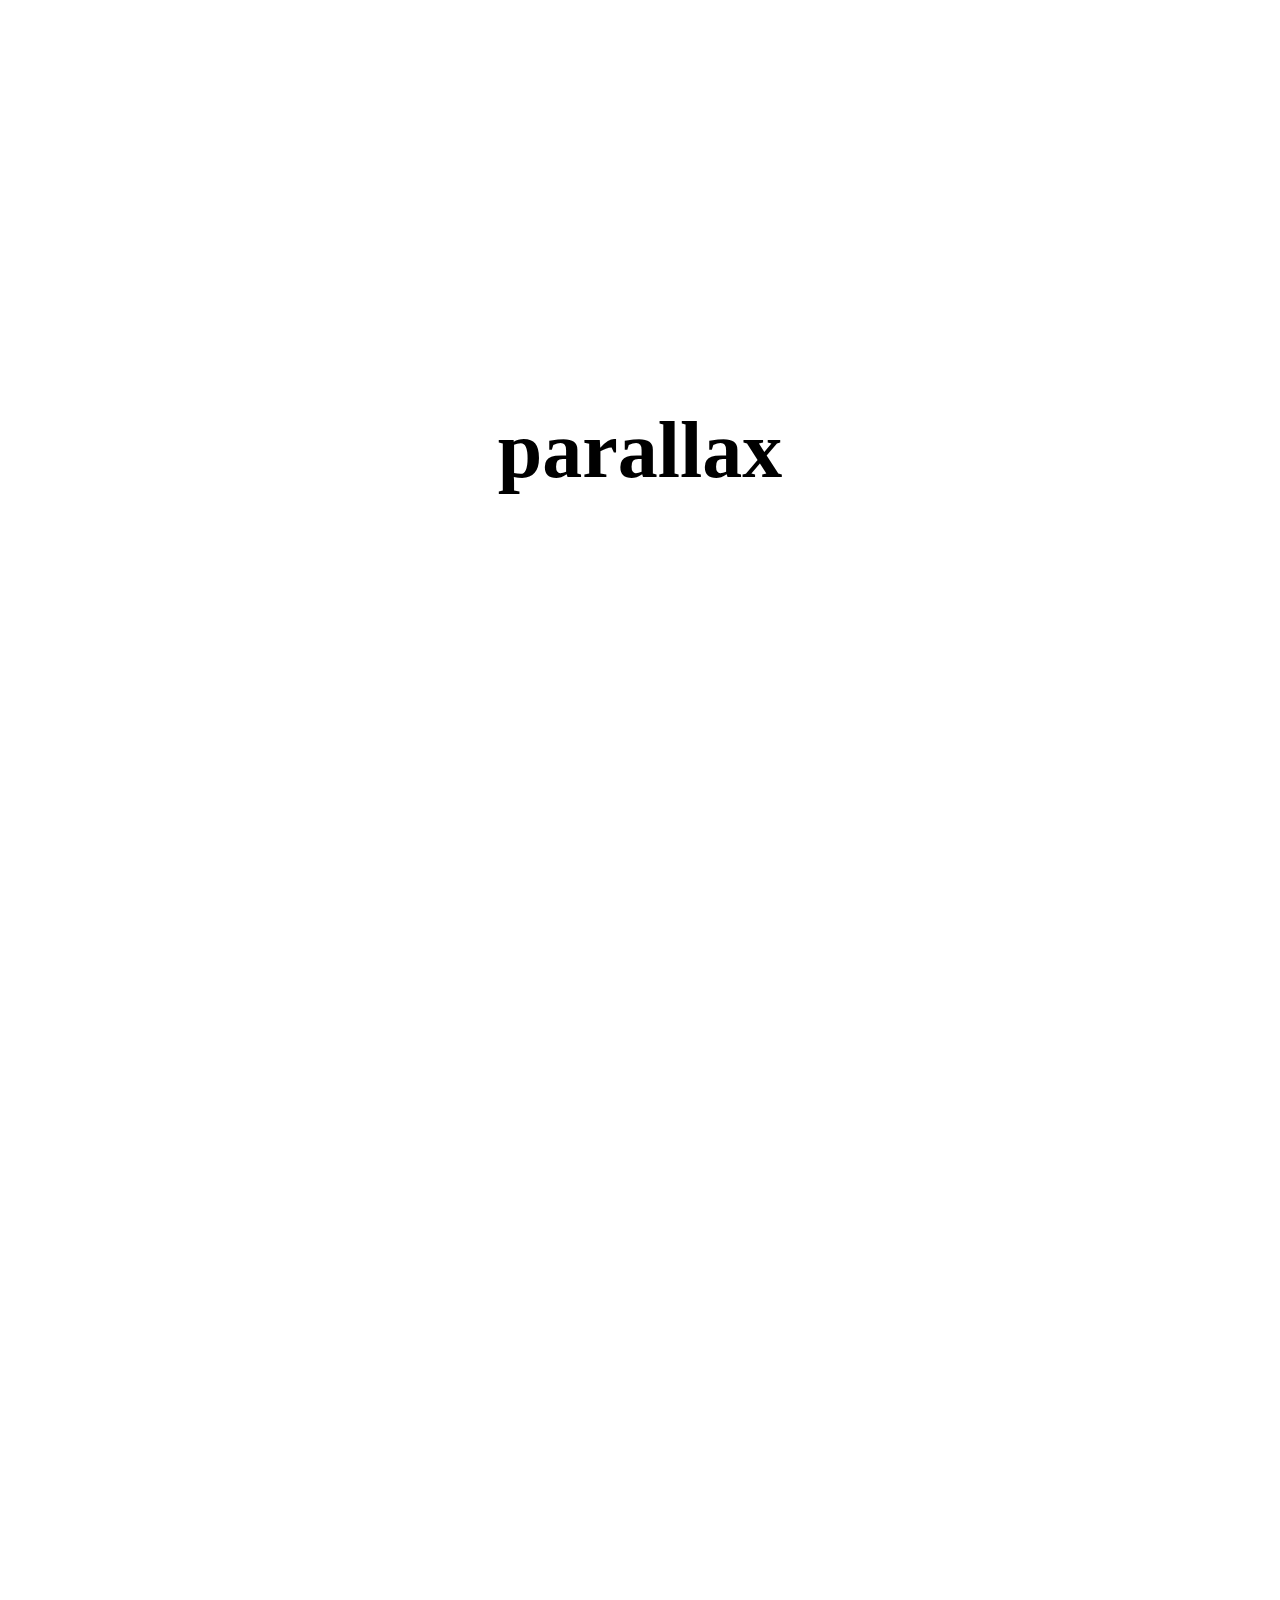
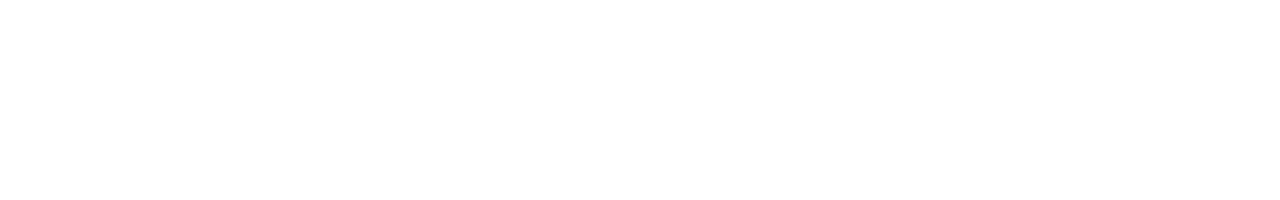
==== index.html @ a86c1f19 "initial commit" ====
<!DOCTYPE html>
<html lang="en">
<head>
  <meta charset="UTF-8">
  <meta http-equiv="X-UA-Compatible" content="IE=edge">
  <meta name="viewport" content="width=device-width, initial-scale=1.0">
  <title>VanillaParallax</title>
  <link rel="stylesheet" href="style.css">
</head>
<body>
  <section>
    <ul>
      <li class="scroll" data-rate="-2" data-direction="vertical">par</li>
      <li>al</li>
      <li class="scroll" data-rate="2">lax</li>
    </ul>
    
    <spanclass="scroll" data-rate="2" data-direction="horizontal"></span>
  </section>
  
  <section></section> 
  <!-- here to just give us a section at the bottom to allow scrolling -->


  <script>

    window.addEventListener('scroll', function(e) {

      const target = document.querySelectorAll('.scroll');
      
      
      var scrolled = window.pageYOffset;
      // var rate = scrolled * -0.5; // negative values change direction

      // target.style.transform = `translate3d(0px, ${rate}px, 0px)`;
    
      var index = 0, length = target.length;
      for(index; index < length; index++) {
        var pos = window.pageYOffset * target[index].dataset.rate;
        
        target[index].style.transform = `translate3d(0px, ${pos}px, 0px)`;
      }

      // console.log(target.style); 
      // this logs only if there is scrolling taking place, somehow

    });


  </script>

  
</body>
</html>
---- style.css ----
body {
  margin: 0;
  height: 100vh;
  /* vh === viewport height */
  font-size: 5em;
  font-family: "Montserrat";
  font-weight: bold;
}

section {
  height: 100%;
}

ul {
  list-style-type: none; /* none gets rid of bullet points */
  padding: 0; /* get rid of any default padding */
  margin: 0; /* get rid of any default margin */
  display: grid; /* using grid, could use flexbox instead, to center the li elements 'par' 'al' 'lax' vertically and horizontally*/
  grid-template-columns: repeat(3, auto); /* part of the grid display options */
  justify-content: center;
  align-items: inherit;
  place-items: center;
  height: 100vh;
}

span {
  width: 110px;
  height: 110px;
  position: absolute; /* allows bottom and left to be the values of the span on xy grid */
  bottom: 0; /* puts the circle at the bottom */
  left: 0; /* puts the circle at the left */
  background: black;
  border-radius: 50%; /* border radius makes the span box a circle*/
}
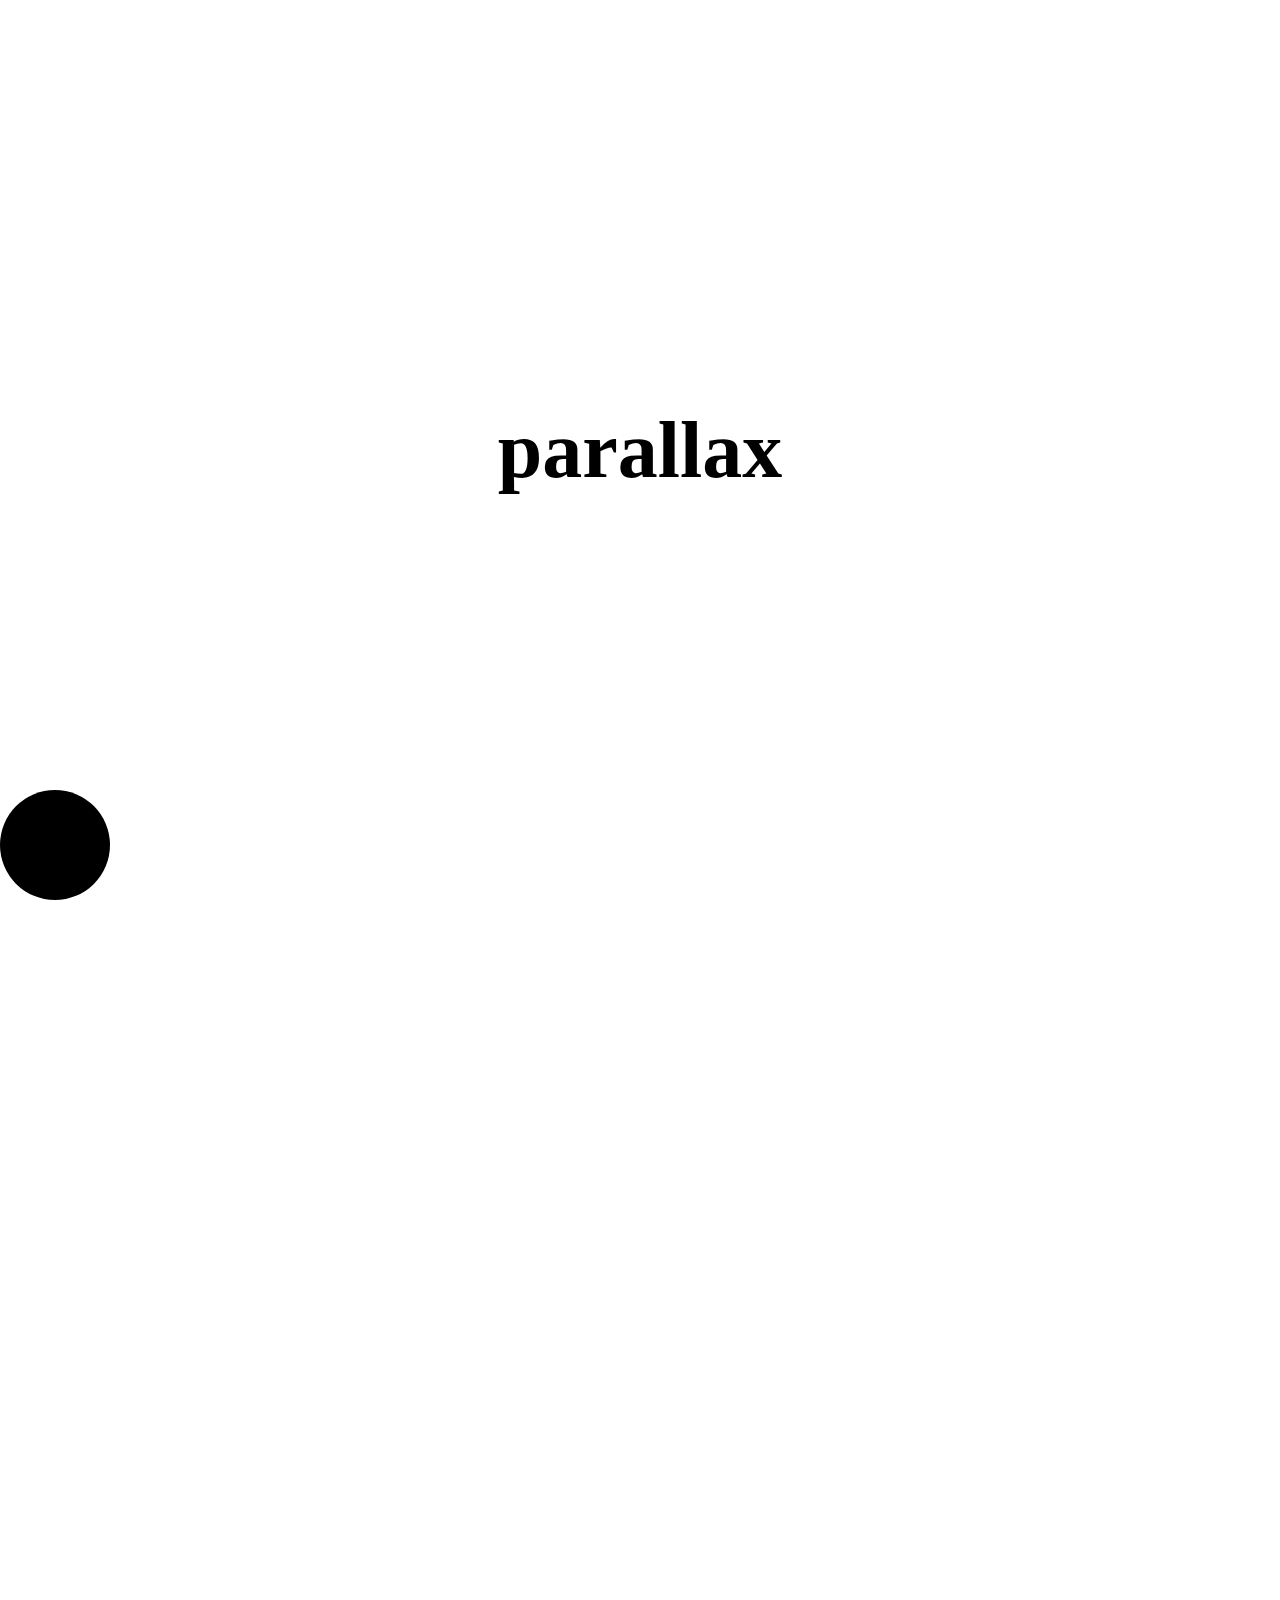
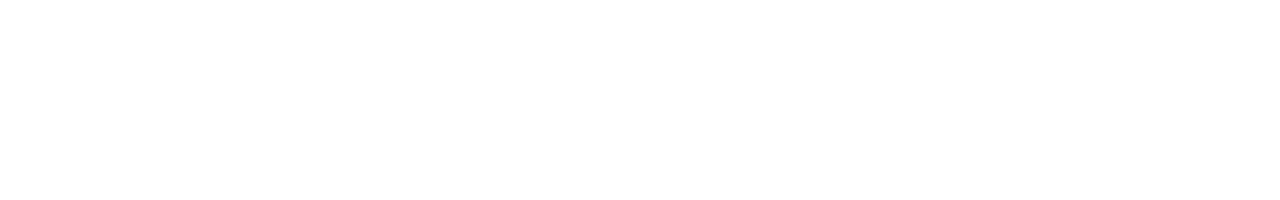
==== commit fb0984b2: "rm index copy; rm comments" ====
--- a/index.html
+++ b/index.html
@@ -15,11 +15,10 @@
       <li class="scroll" data-rate="2">lax</li>
     </ul>
     
-    <spanclass="scroll" data-rate="2" data-direction="horizontal"></span>
+    <span class="scroll" data-rate="2" data-direction="horizontal"></span>
   </section>
   
   <section></section> 
-  <!-- here to just give us a section at the bottom to allow scrolling -->
 
 
   <script>
@@ -28,27 +27,18 @@
 
       const target = document.querySelectorAll('.scroll');
       
-      
-      var scrolled = window.pageYOffset;
-      // var rate = scrolled * -0.5; // negative values change direction
-
-      // target.style.transform = `translate3d(0px, ${rate}px, 0px)`;
+      let scrolled = window.pageYOffset;
     
-      var index = 0, length = target.length;
+      let index = 0, length = target.length;
       for(index; index < length; index++) {
-        var pos = window.pageYOffset * target[index].dataset.rate;
+        let pos = window.pageYOffset * target[index].dataset.rate;
         
         target[index].style.transform = `translate3d(0px, ${pos}px, 0px)`;
       }
 
-      // console.log(target.style); 
-      // this logs only if there is scrolling taking place, somehow
-
     });
 
-
   </script>
-
-  
+    
 </body>
 </html>--- a/style.css
+++ b/style.css
@@ -1,7 +1,6 @@
 body {
   margin: 0;
   height: 100vh;
-  /* vh === viewport height */
   font-size: 5em;
   font-family: "Montserrat";
   font-weight: bold;
@@ -12,11 +11,11 @@
 }
 
 ul {
-  list-style-type: none; /* none gets rid of bullet points */
-  padding: 0; /* get rid of any default padding */
-  margin: 0; /* get rid of any default margin */
-  display: grid; /* using grid, could use flexbox instead, to center the li elements 'par' 'al' 'lax' vertically and horizontally*/
-  grid-template-columns: repeat(3, auto); /* part of the grid display options */
+  list-style-type: none;
+  padding: 0;
+  margin: 0;
+  display: grid;
+  grid-template-columns: repeat(3, auto);
   justify-content: center;
   align-items: inherit;
   place-items: center;
@@ -26,9 +25,9 @@
 span {
   width: 110px;
   height: 110px;
-  position: absolute; /* allows bottom and left to be the values of the span on xy grid */
-  bottom: 0; /* puts the circle at the bottom */
-  left: 0; /* puts the circle at the left */
+  position: absolute;
+  bottom: 0;
+  left: 0;
   background: black;
-  border-radius: 50%; /* border radius makes the span box a circle*/
+  border-radius: 50%;
 }
